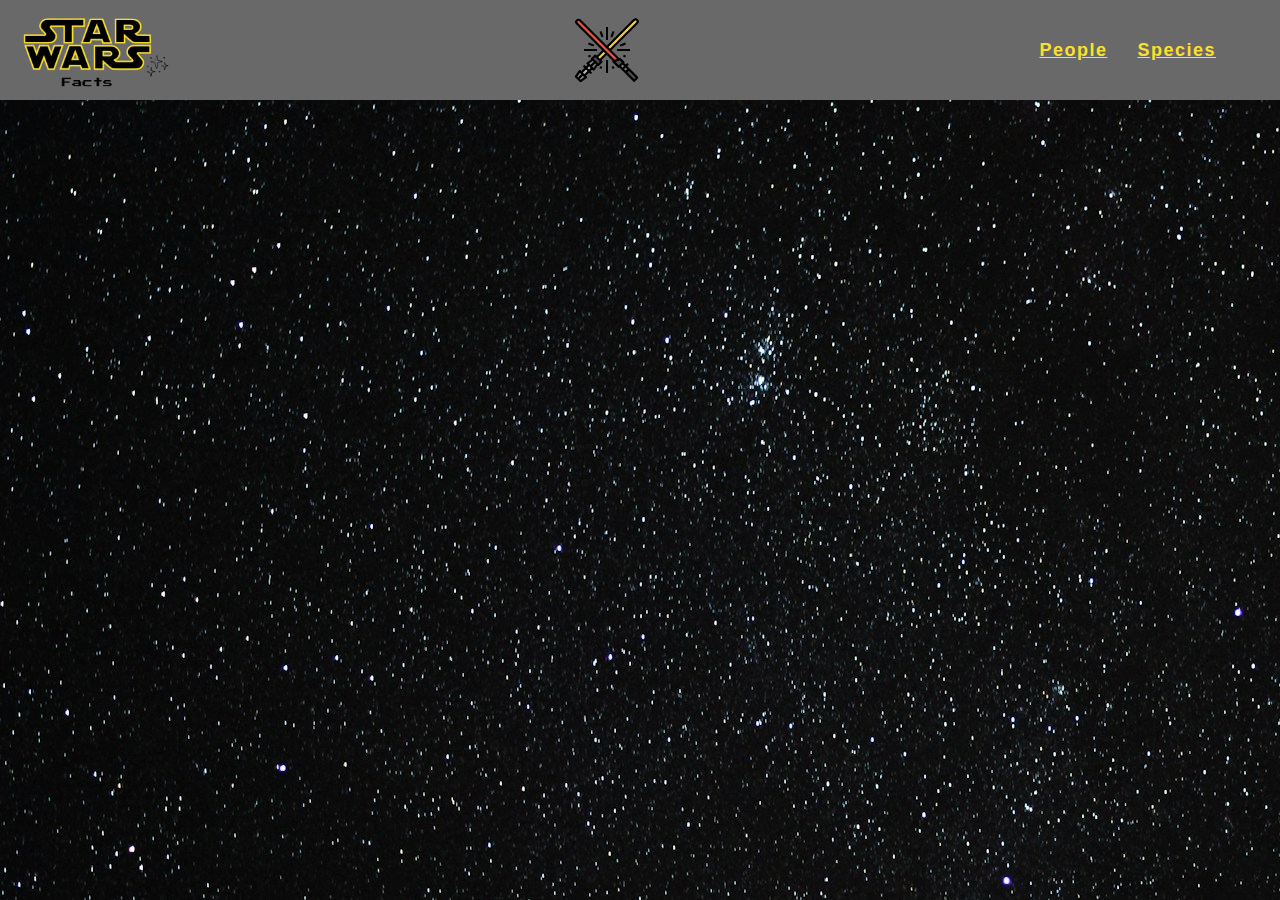
==== index.html @ 7a0ec795 "creating header" ====
<!DOCTYPE html>

<html lang="pt-br">
    <head>
        <title>Star Wars Facts</title>

        <link rel="stylesheet" href="css/style.css">
        <link rel="icon" href="img/R2D2.png">
    </head>

    <body>
        <header>
            <div class="logo">
                <img src="img/logo.png">
            </div>

            <img src="img/lightsaber.png">
            
            <nav>
                <ul>
                    <li><a href="#">People</a></li>
                    <li><a href="#">Species</a></li>
                </ul>
            </nav>
        </header>

        <main>

        </main>

        <footer>

        </footer>

    </body>
</html>
---- css/style.css ----
* {
    margin: 0;
    padding: 0;
}

body {
    background: url('../img/background.jpg');
    font-family: 'Segoe UI', Tahoma, Geneva, Verdana, sans-serif;
}

header {
    background: #696969;
    width: 100%;
    height: 100px;
    position: fixed;
    display: flex;
    align-items: center;
    justify-content: space-between;
}

header .logo {
    height: 100%;
    display: flex;
    align-items: center;
}

header .logo > img {
    width: 175px;
    height: 165px;
}

header > img {
    width: 70px;
    height: 70px;
}

header nav {
    margin: 0 5% 0 0;
}
header nav ul {
    list-style: none;
    display: flex;
    gap: 30px;
}

header nav ul li > a{
    text-decoration: underline;
    color: #FBE02B;
    font-size: 18px;
    cursor: pointer;
    font-weight: 600;
    letter-spacing: 1.5px;
}

header nav ul li > a:hover {
    color: black;
    font-weight: 700;
}
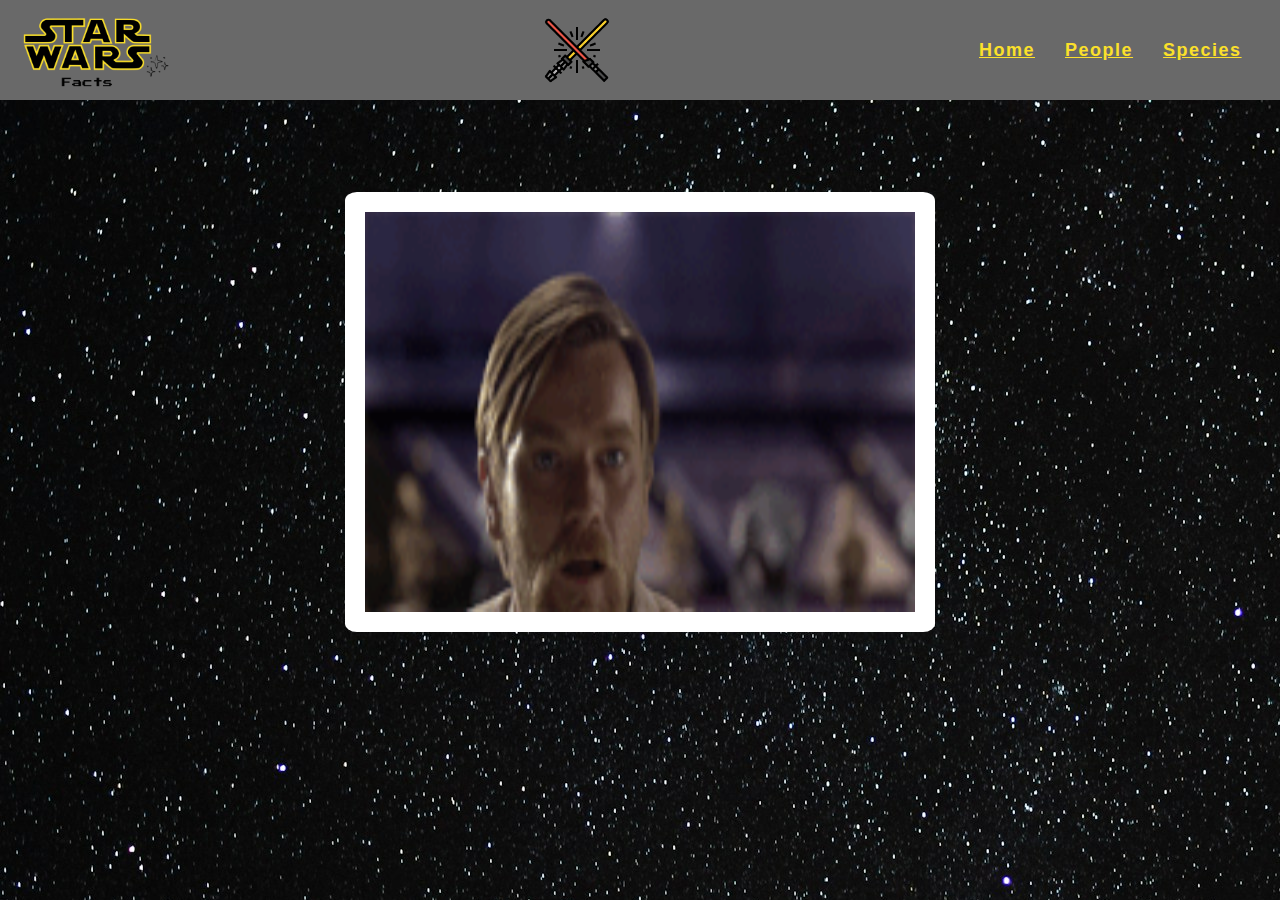
==== commit 766e4859: "main complete" ====
--- a/index.html
+++ b/index.html
@@ -14,10 +14,11 @@
                 <img src="img/logo.png">
             </div>
 
-            <img src="img/lightsaber.png">
-            
+            <img src="img/lightsaber.png" alt="Ligthsaber">
+
             <nav>
                 <ul>
+                    <li><a href="#">Home</a></li>
                     <li><a href="#">People</a></li>
                     <li><a href="#">Species</a></li>
                 </ul>
@@ -25,7 +26,9 @@
         </header>
 
         <main>
-
+            <div class="obi-wan-gif">
+                <img src="img/obiwan.gif" alt="Obi Wan">
+            </div>
         </main>
 
         <footer>
--- a/css/style.css
+++ b/css/style.css
@@ -6,6 +6,7 @@
 body {
     background: url('../img/background.jpg');
     font-family: 'Segoe UI', Tahoma, Geneva, Verdana, sans-serif;
+    display: flex;
 }
 
 header {
@@ -35,7 +36,7 @@
 }
 
 header nav {
-    margin: 0 5% 0 0;
+    margin: 0 3% 0 0;
 }
 header nav ul {
     list-style: none;
@@ -55,4 +56,26 @@
 header nav ul li > a:hover {
     color: black;
     font-weight: 700;
+}
+
+main {
+    width: 100%;
+    height: 100%;
+    display: flex;
+    justify-content: center;
+    align-items: center;
+    margin: 15% 0 0 0;
+}
+
+main .obi-wan-gif {
+    background: white;
+    width: 550px;
+    height: 400px;
+    padding: 20px;
+    border-radius: 2%;
+}
+
+main .obi-wan-gif > img {
+    width: 100%;
+    height: 100%;
 }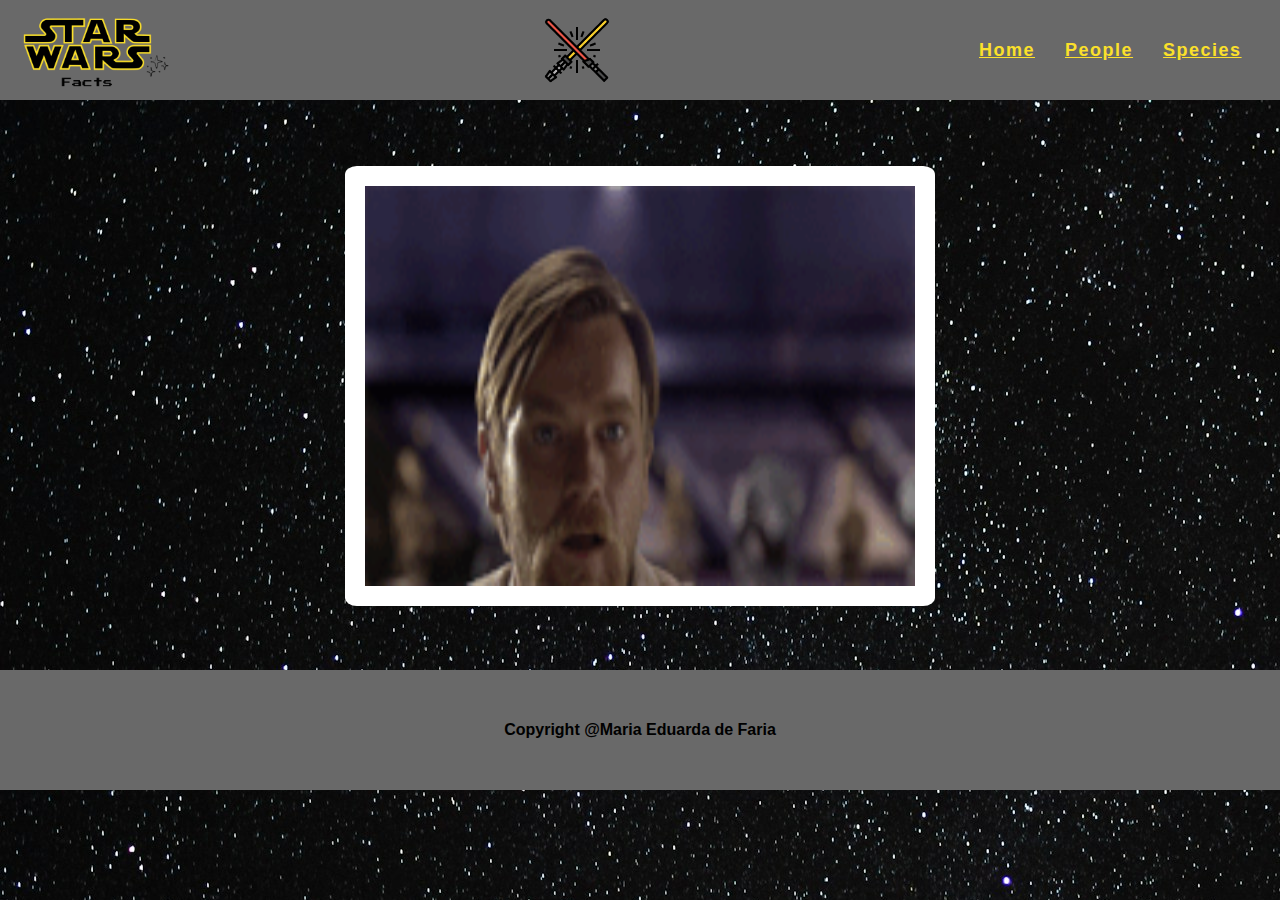
==== commit bd9df3b8: "adding footer" ====
--- a/index.html
+++ b/index.html
@@ -32,8 +32,7 @@
         </main>
 
         <footer>
-
+            <p>Copyright @Maria Eduarda de Faria</p>
         </footer>
-
     </body>
 </html>--- a/css/style.css
+++ b/css/style.css
@@ -7,6 +7,7 @@
     background: url('../img/background.jpg');
     font-family: 'Segoe UI', Tahoma, Geneva, Verdana, sans-serif;
     display: flex;
+    flex-direction: column;
 }
 
 header {
@@ -64,7 +65,7 @@
     display: flex;
     justify-content: center;
     align-items: center;
-    margin: 15% 0 0 0;
+    margin: 13% 0 0 0;
 }
 
 main .obi-wan-gif {
@@ -78,4 +79,15 @@
 main .obi-wan-gif > img {
     width: 100%;
     height: 100%;
+}
+
+footer {
+    width: 100%;
+    height: 120px;
+    background: #696969;
+    display: flex;
+    font-weight: 600;
+    align-items: center;
+    justify-content: center;
+    margin: 5% 0 0 0;
 }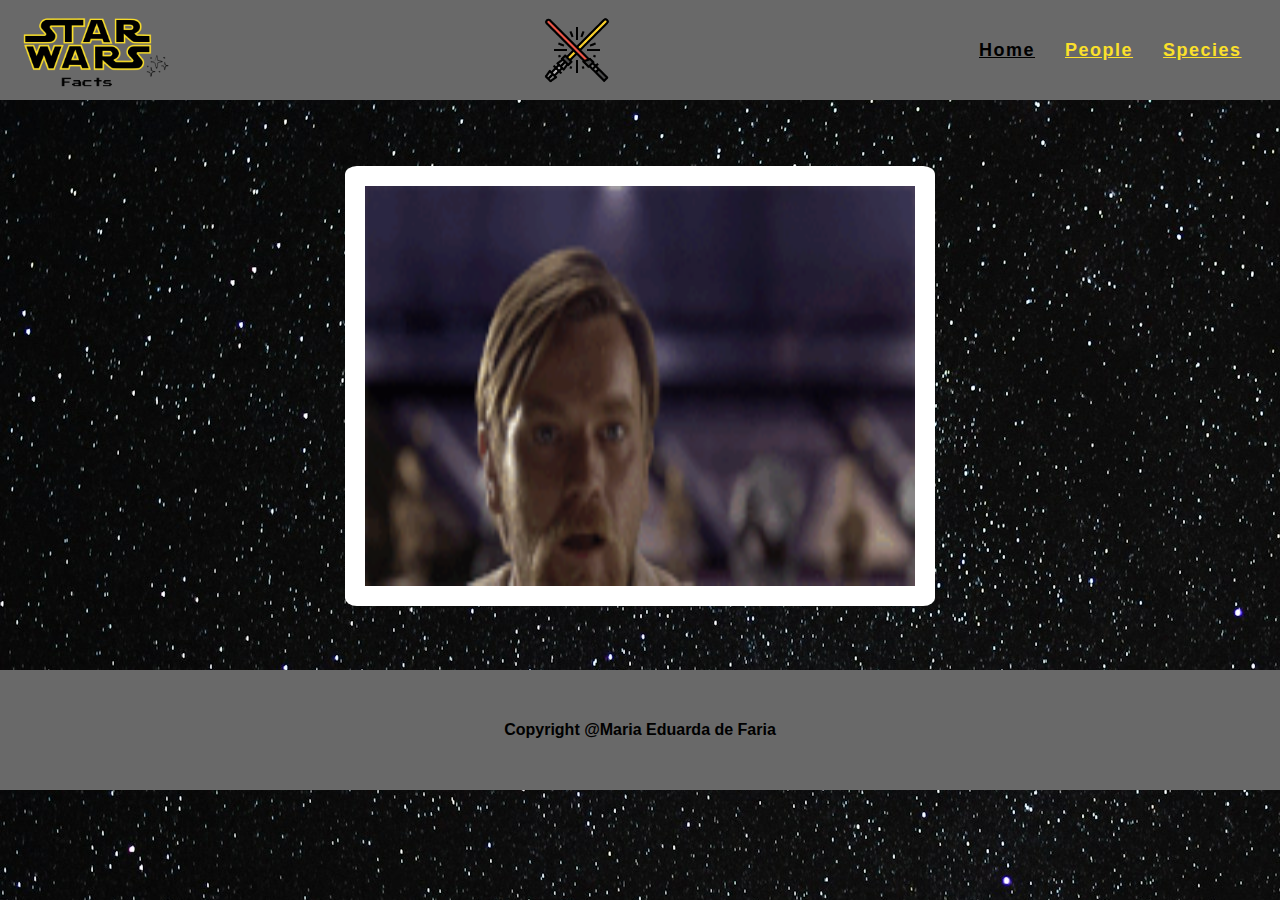
==== commit 8c17b3f0: "using 2 API requests" ====
--- a/index.html
+++ b/index.html
@@ -18,9 +18,9 @@
 
             <nav>
                 <ul>
-                    <li><a href="#">Home</a></li>
-                    <li><a href="#">People</a></li>
-                    <li><a href="#">Species</a></li>
+                    <li><a href="#" class="active">Home</a></li>
+                    <li><a href="people.html">People</a></li>
+                    <li><a href="species.html">Species</a></li>
                 </ul>
             </nav>
         </header>
--- a/css/style.css
+++ b/css/style.css
@@ -39,6 +39,7 @@
 header nav {
     margin: 0 3% 0 0;
 }
+
 header nav ul {
     list-style: none;
     display: flex;
@@ -90,4 +91,62 @@
     align-items: center;
     justify-content: center;
     margin: 5% 0 0 0;
+}
+
+nav ul li > a.active {
+    color: black;
+    font-weight: 700;
+}
+
+.cards {
+    display: flex;
+    width: 90%;
+    min-height: calc(100vh - 285px);
+    flex-wrap: wrap;
+    gap: 35px;
+    padding: 0 0 0 30px;
+}
+
+.card {
+    height: 400px;
+    width: 300px;
+    background: white;
+    border-radius: 20px;
+    margin: 0 0 10px 0;
+    display: flex;
+    justify-content: center;
+    align-items: center;
+    flex-direction: column;
+    cursor: pointer;
+}
+
+.card > img {
+    width: 75%;
+    height: 75%;
+    border-radius: 10px;
+    margin-bottom: 10px;
+}
+
+.card > p {
+    font-size: 20px;
+    font-weight: 600;
+}
+
+.cards #loading {
+    align-self: center;
+    width: 50%;
+    height: 50%;
+    background: white;
+    border-radius: 20px;
+    display: flex;
+    justify-content: center;
+    align-items: center;
+    margin-left: 25%;
+}
+
+@media (height > 900px) {
+    footer {
+        height: 145px;
+        margin: 10% 0 0 0;
+    }
 }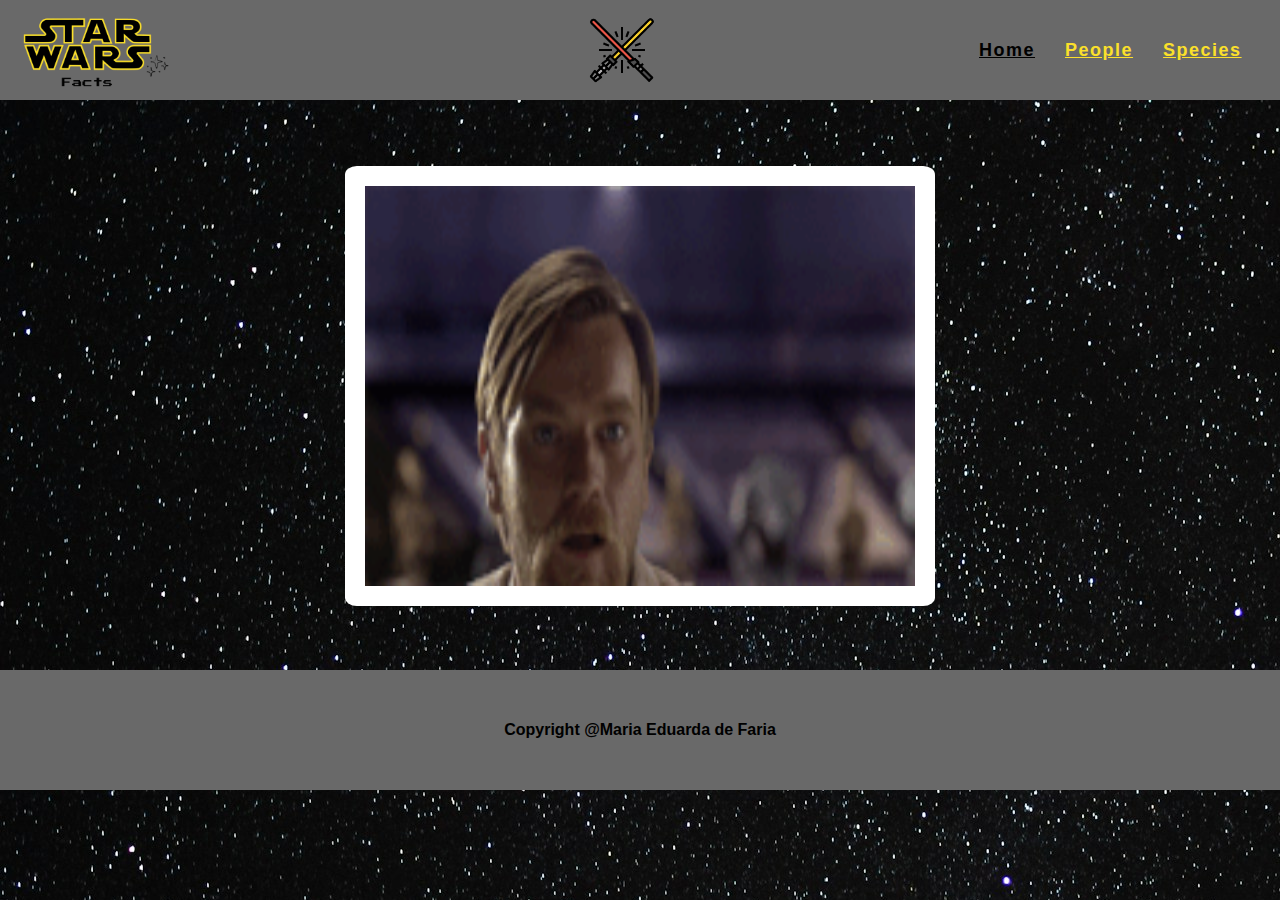
==== commit e0e0441a: "CRUD - Read people and species" ====
--- a/index.html
+++ b/index.html
@@ -25,7 +25,7 @@
             </nav>
         </header>
 
-        <main>
+        <main id="gif-home">
             <div class="obi-wan-gif">
                 <img src="img/obiwan.gif" alt="Obi Wan">
             </div>
--- a/css/style.css
+++ b/css/style.css
@@ -34,6 +34,7 @@
 header > img {
     width: 70px;
     height: 70px;
+    margin: 0 0 0 7%;
 }
 
 header nav {
@@ -61,15 +62,14 @@
 }
 
 main {
-    width: 100%;
-    height: 100%;
+
     display: flex;
     justify-content: center;
     align-items: center;
     margin: 13% 0 0 0;
 }
 
-main .obi-wan-gif {
+.obi-wan-gif {
     background: white;
     width: 550px;
     height: 400px;
@@ -77,7 +77,7 @@
     border-radius: 2%;
 }
 
-main .obi-wan-gif > img {
+.obi-wan-gif > img {
     width: 100%;
     height: 100%;
 }
@@ -103,7 +103,7 @@
     width: 90%;
     min-height: calc(100vh - 285px);
     flex-wrap: wrap;
-    gap: 35px;
+    gap: 42px;
     padding: 0 0 0 30px;
 }
 
@@ -144,9 +144,129 @@
     margin-left: 25%;
 }
 
+.modal {
+    position: absolute;
+    background: #0000007c;
+    top: 0;
+    right: 0;
+    left: 0;
+    bottom: 0;
+    display: none;
+    justify-content: center;
+    align-items: start;
+    height: 142.1%;
+}
+
+.modal > main {
+    display: flex;
+    flex-direction: column;
+    align-items: end;
+    justify-content: flex-start;
+    width: 100%;
+    min-height: 700px;
+    max-height: 1000px;
+    background: white;
+    border-radius: 20px;
+    margin-top: 25px;
+    padding: 20px;
+}
+
+.cardInfo {
+    width: 100%;
+    height: 300px;
+    display: flex;
+    justify-content: flex-start;
+    margin-bottom: 50px;
+}
+
+.cardInfo > img {
+    margin: 20px 0 0 10px;
+    width: 200px;
+    height: 250px;
+    border-radius: 10px;
+}
+
+.cardInfo > .item-info {
+    margin-top: 20px;
+    display: flex;
+    flex-direction: column;
+}
+
+.cardInfo > .item-info > p {
+    font-size: 24px;
+    font-weight: 600;
+    margin: 15px 0 5px 15px;
+}
+
+.cardInfo > .buttons {
+    margin-left: 100px;
+    display: flex;
+    flex-direction: column;
+    justify-content: center;
+    gap: 20px;
+}
+
+.cardInfo > .buttons > button {
+    width: 150px;
+    height: 40px;
+    background: none;
+    cursor: pointer;
+    border: #696969 1px solid;
+    color: white;
+    font-size: 15px;
+    font-weight: 600;
+    border-radius: 10px;
+}
+
+.item-info > p.infoItem {
+    font-size: 16px; 
+}
+
+.modal > main .cardMovies {
+    width: 100%;
+    display: flex;
+    flex-wrap: wrap;
+}
+
+.modal > main .cardMovies .movie-info {
+    width: 25%;
+    display: flex;
+    flex-direction: column;
+    align-items: center;
+    margin-bottom: 20px;
+}
+.modal > main .cardMovies .movie-info > img {
+    width: 150px;
+    height: 200px;
+    border-radius: 10px;
+    margin-bottom: 10px;
+}
+
 @media (height > 900px) {
     footer {
         height: 145px;
         margin: 10% 0 0 0;
     }
+}
+
+@media (width <= 1920px) {
+    .cards {
+        padding: 0 0 0 150px;
+        gap: 50px;
+    }
+
+    .card {
+        height: 350px;
+        width: 250px;
+    }
+
+    .modal {
+        height: 190.4%;
+    }
+
+    .modal > main {
+        width: 55%;
+        min-height: 700px;
+        max-height: 1000px;
+    }
 }